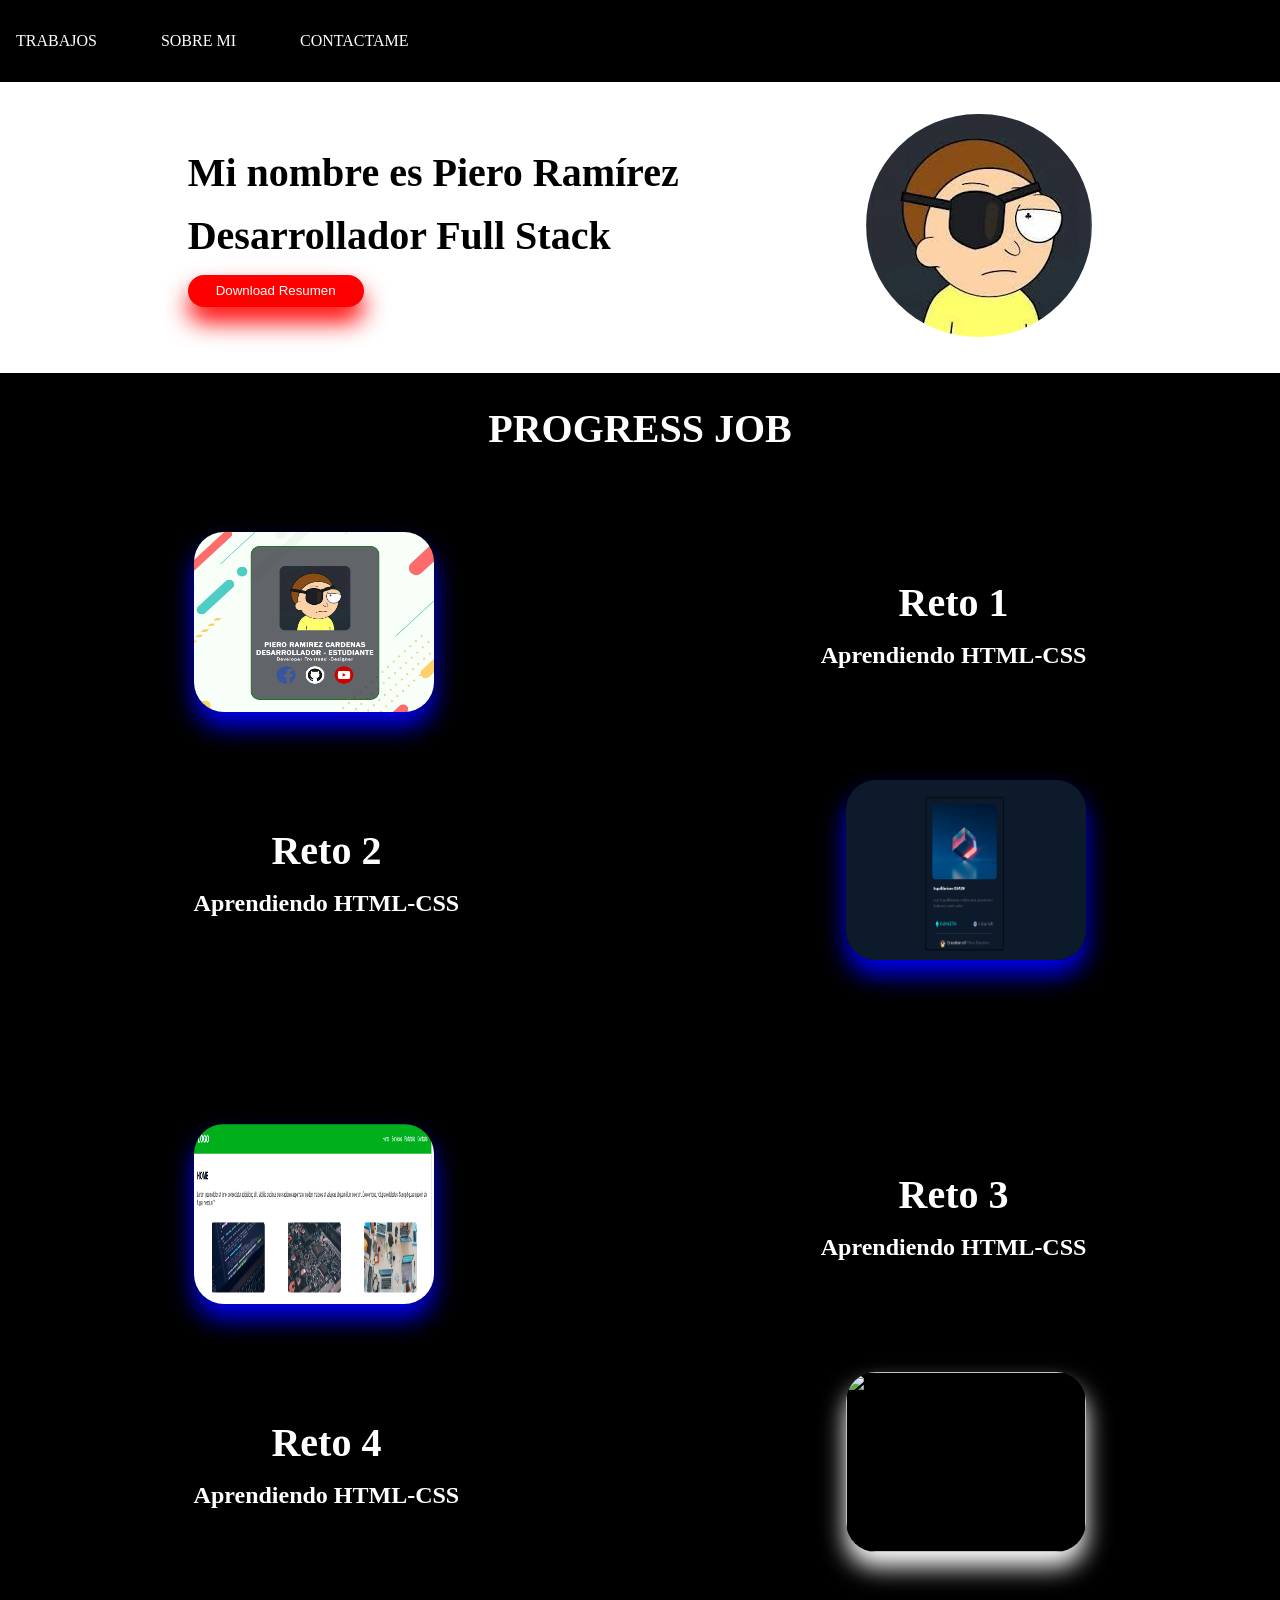
==== index.html @ 8fdea13c "nuevo" ====
<!DOCTYPE html>
<html lang="es">
<head>
    <meta charset="UTF-8">
    <link rel="stylesheet" href="./index.css">
    <title>Título de la página</title>
</head>
<div class="wrap">
    <div class="contenedor1">
       <nav class="navegacion">
           <ul>
               <li><a href="">TRABAJOS</a></li>
               <li><a href="">SOBRE MI</a></li>
               <li><a href="">CONTACTAME</a></li>
           </ul>
       </nav>
    </div>
    <div class="contenedor2">
        <div class="nombre">
            <h1>Mi nombre es Piero Ramírez</h1>
            <h2>Desarrollador Full Stack</h2>
            <button>Download Resumen</button>
            <p class="text-hel">Lorem ipsum dolor sit amet consectetur adipisicing elit. Sunt, eum.</p>
        </div>
        <div class="perfil">
            <img src="./Proyecto1/morty.jpg" alt="">
        </div>
    </div>
    <div class="contenedor3">
        <h1 class="progres">PROGRESS JOB</h1>
        <div class="c3">
            <div>
                <a href="./Proyecto1/Eje1.html" target="_blank"> <img src="./FotosProyectos/Pr1.png" alt=""  > </a>
            </div>
            <div>
                <h1>Reto 1</h1>
                <h2>Aprendiendo HTML-CSS</h2>
            </div>
        </div>
        <div class="c4">
            <div>
                <a href="./Proyecto6/Cubo.html" target="_blank"><img src="./FotosProyectos/cubo.png" alt=""></a>
            </div>
            <div>
                <h1>Reto 2</h1>
                <h2>Aprendiendo HTML-CSS</h2>
            </div>
        </div>
        
        <div class="c3">
            <div>
                <a href="/Proyecto2/Eje1.html" target="_blank"><img src="./FotosProyectos/home-logo.png" alt=""></a>
            </div>
            <div>
                <h1>Reto 3</h1>
                <h2>Aprendiendo HTML-CSS</h2>
            </div>
        </div>
        <div class="c4">
            <div>
                <img src="images.jpeg" alt="">
            </div>
            <div>
                <h1>Reto 4</h1>
                <h2>Aprendiendo HTML-CSS</h2>
            </div>
        </div>
        
    </div>
</div>
</body>
</html>
---- index.css ----
*{
    margin: 0;
    padding: 0;
}
.navegacion ul{
   display: flex ;
   gap:2rem;
   align-items:center ;
   background-color: black ;
   padding: 2rem 0;
   
}
.navegacion li{
    padding-right: 1rem;
    padding-left: 1rem;
    list-style: none;
    
}
.navegacion a{
    text-decoration: none;
    color: white;
}
.contenedor2{
    display: flex;
    
    justify-content: space-evenly;
    align-items: center ;
    margin-top: 2rem;
    padding-bottom: 2rem;
}
.nombre button{
    width: 11rem;
    height: 2rem;
    border: none;
    border-radius: 20px;
    box-shadow: 0px 15px 25px red;
    background-color: red;
    color: white;
    animation-name: volador;
    animation-duration: 4s;
    animation-iteration-count: 1;
    cursor: pointer;
}
@keyframes volador {
    from{
        margin-left: 100%;
        
    }
    to{
        margin-left: - 0.7%;
    }
}


.nombre h2, h1{
    margin-bottom: 1rem;
    font-size: 2.5rem;
}
.perfil img{
    width: 100%;
    border-radius: 20rem;
}

.c3 img,.c4 img{
    width: 15rem;
    height: 180px;
    border-radius:30px ;
    box-shadow: 0px 15px 25px ;
}

.c3 img:hover{
    box-shadow: 0px 15px 25px red;
}
.c4 img:hover{
    box-shadow: 0px 15px 25px red;
}


.contenedor3 .progres{
    text-align: center ;
    

}
.contenedor3 .c3{
    display: flex;
    justify-content: space-around;
    padding-bottom: 4rem;
    padding-top: 4rem;
    text-align: center ;
    align-items: center ;
    
}
.contenedor3{
    background-color: black ;
    color: white;
    
}

.contenedor3 .c4{
    display: flex;
    flex-direction: row-reverse ;
    justify-content: space-around ;
    padding-bottom: 6rem;
   text-align: center ;
    align-items: center ;
    
}

.progres{
    padding-top: 2rem;
}

.text-hel{
    display: none;
}

.nombre:hover +.text-hel {
    display: block !important;
    /* transform: scale(1.3); */
}
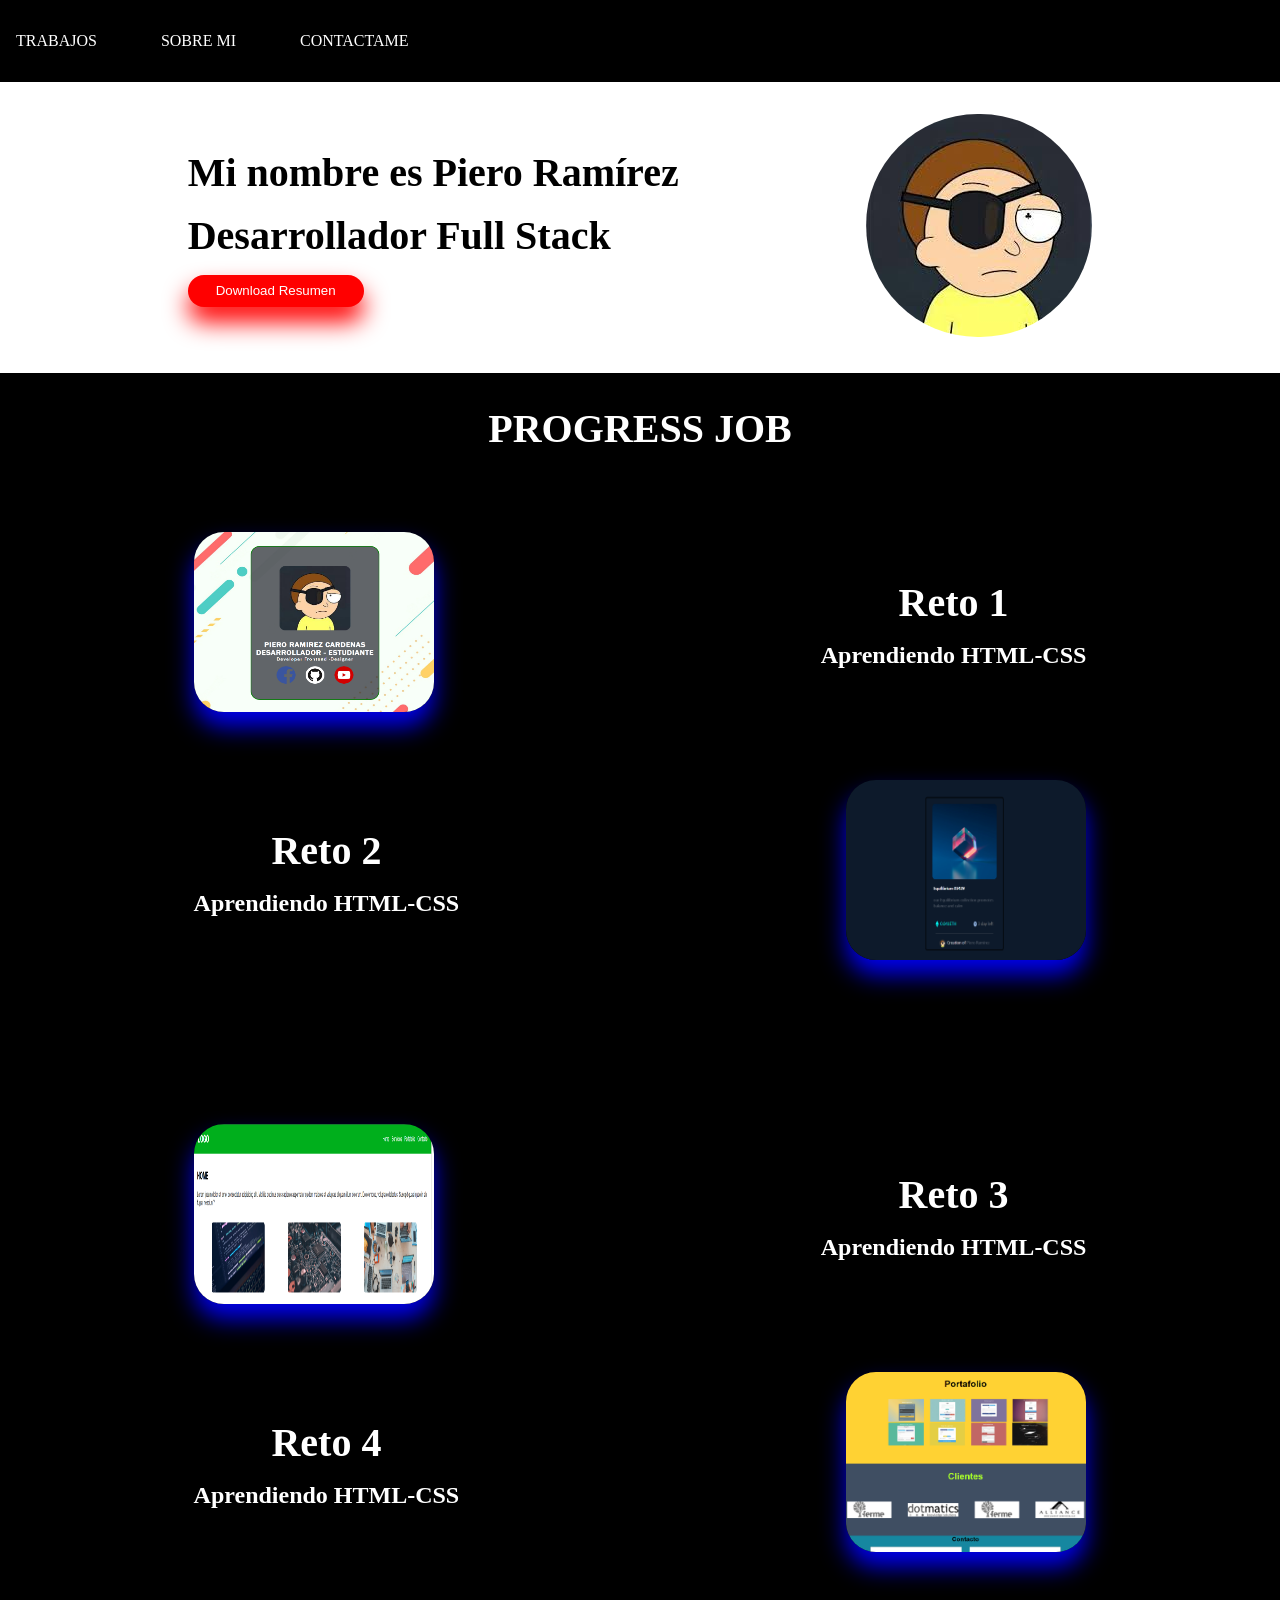
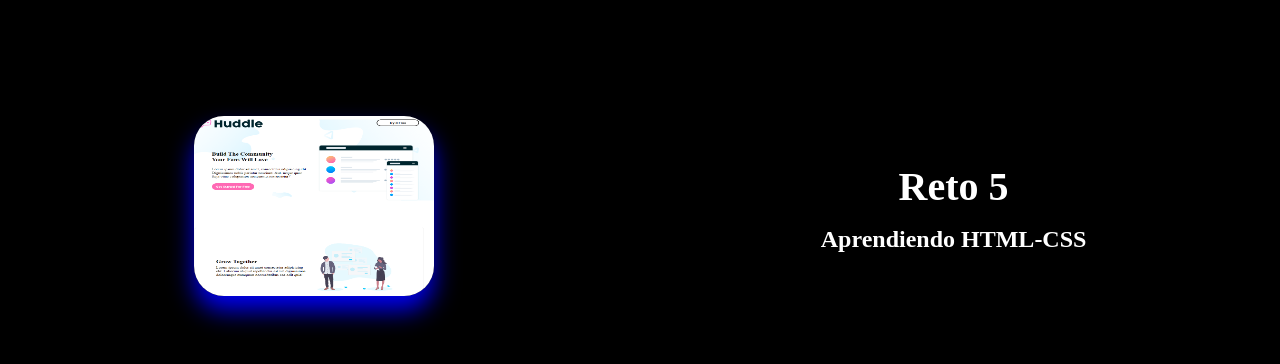
==== commit 336b4e15: "actualziado" ====
--- a/index.html
+++ b/index.html
@@ -58,10 +58,19 @@
         </div>
         <div class="c4">
             <div>
-                <img src="images.jpeg" alt="">
+                <a href="./Proyecto3/Prof.html"><img src="./FotosProyectos/form.png" alt=""></a>
             </div>
             <div>
                 <h1>Reto 4</h1>
+                <h2>Aprendiendo HTML-CSS</h2>
+            </div>
+        </div>
+        <div class="c3">
+            <div>
+                <a href="./Proyecto5/hudle.html" target="_blank"><img src="./FotosProyectos/HUDLE.png" alt=""></a>
+            </div>
+            <div>
+                <h1>Reto 5</h1>
                 <h2>Aprendiendo HTML-CSS</h2>
             </div>
         </div>
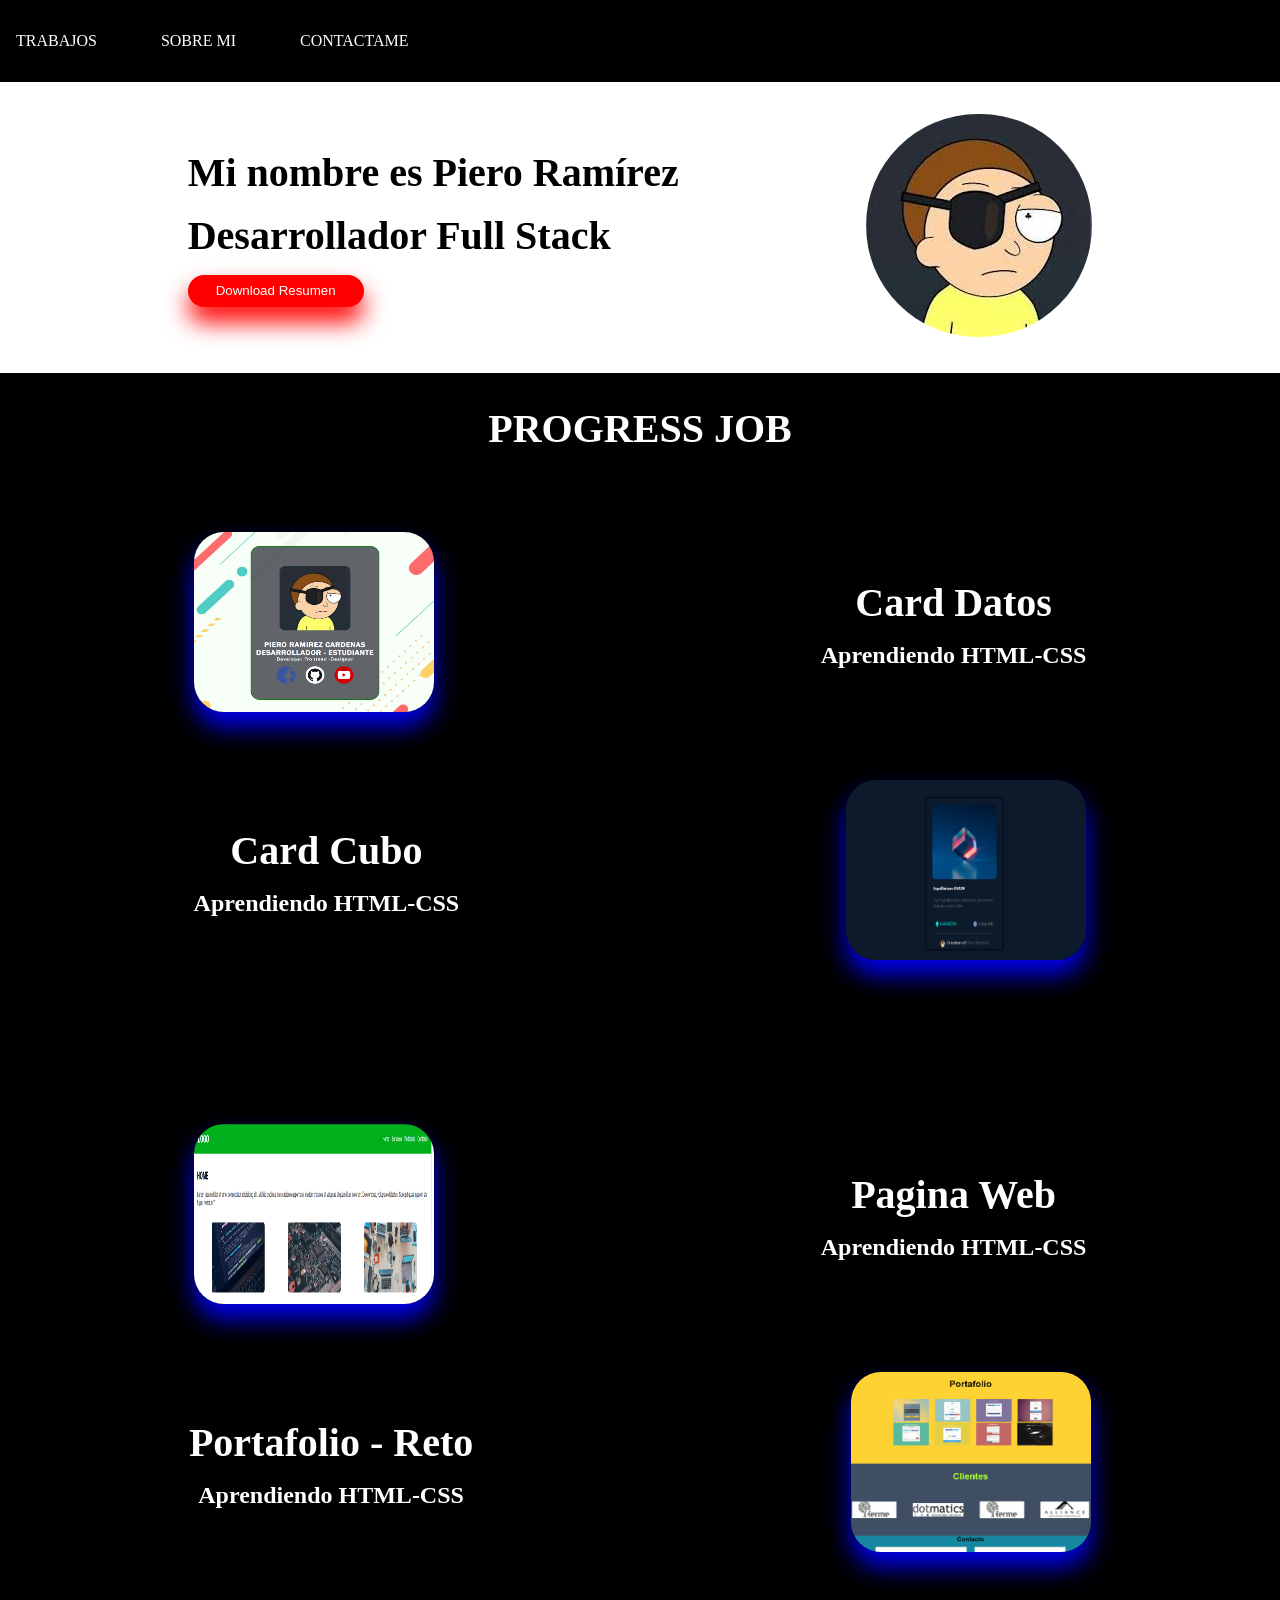
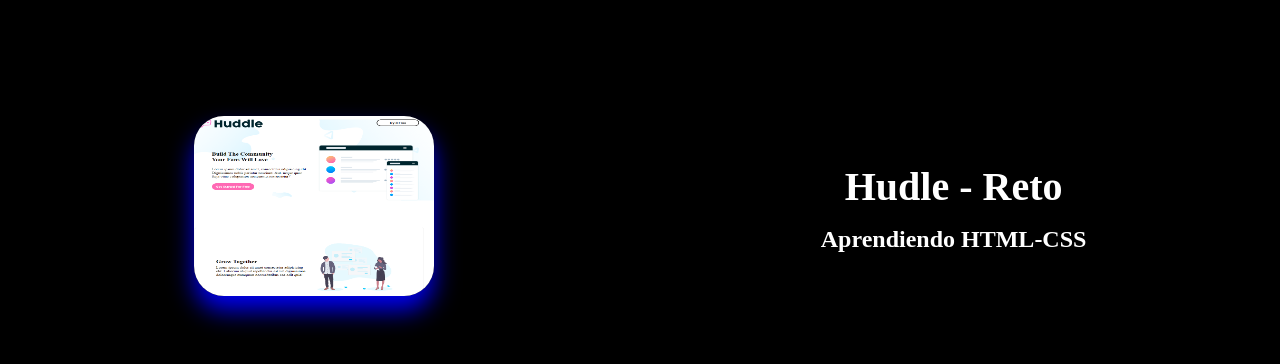
==== commit 613fdce7: "nuevo" ====
--- a/index.html
+++ b/index.html
@@ -33,7 +33,7 @@
                 <a href="./Proyecto1/Eje1.html" target="_blank"> <img src="./FotosProyectos/Pr1.png" alt=""  > </a>
             </div>
             <div>
-                <h1>Reto 1</h1>
+                <h1>Card Datos</h1>
                 <h2>Aprendiendo HTML-CSS</h2>
             </div>
         </div>
@@ -42,7 +42,7 @@
                 <a href="./Proyecto6/Cubo.html" target="_blank"><img src="./FotosProyectos/cubo.png" alt=""></a>
             </div>
             <div>
-                <h1>Reto 2</h1>
+                <h1>Card Cubo</h1>
                 <h2>Aprendiendo HTML-CSS</h2>
             </div>
         </div>
@@ -52,7 +52,7 @@
                 <a href="/Proyecto2/Eje1.html" target="_blank"><img src="./FotosProyectos/home-logo.png" alt=""></a>
             </div>
             <div>
-                <h1>Reto 3</h1>
+                <h1>Pagina Web</h1>
                 <h2>Aprendiendo HTML-CSS</h2>
             </div>
         </div>
@@ -61,7 +61,7 @@
                 <a href="./Proyecto3/Prof.html"><img src="./FotosProyectos/form.png" alt=""></a>
             </div>
             <div>
-                <h1>Reto 4</h1>
+                <h1>Portafolio - Reto</h1>
                 <h2>Aprendiendo HTML-CSS</h2>
             </div>
         </div>
@@ -70,7 +70,7 @@
                 <a href="./Proyecto5/hudle.html" target="_blank"><img src="./FotosProyectos/HUDLE.png" alt=""></a>
             </div>
             <div>
-                <h1>Reto 5</h1>
+                <h1>Hudle - Reto</h1>
                 <h2>Aprendiendo HTML-CSS</h2>
             </div>
         </div>
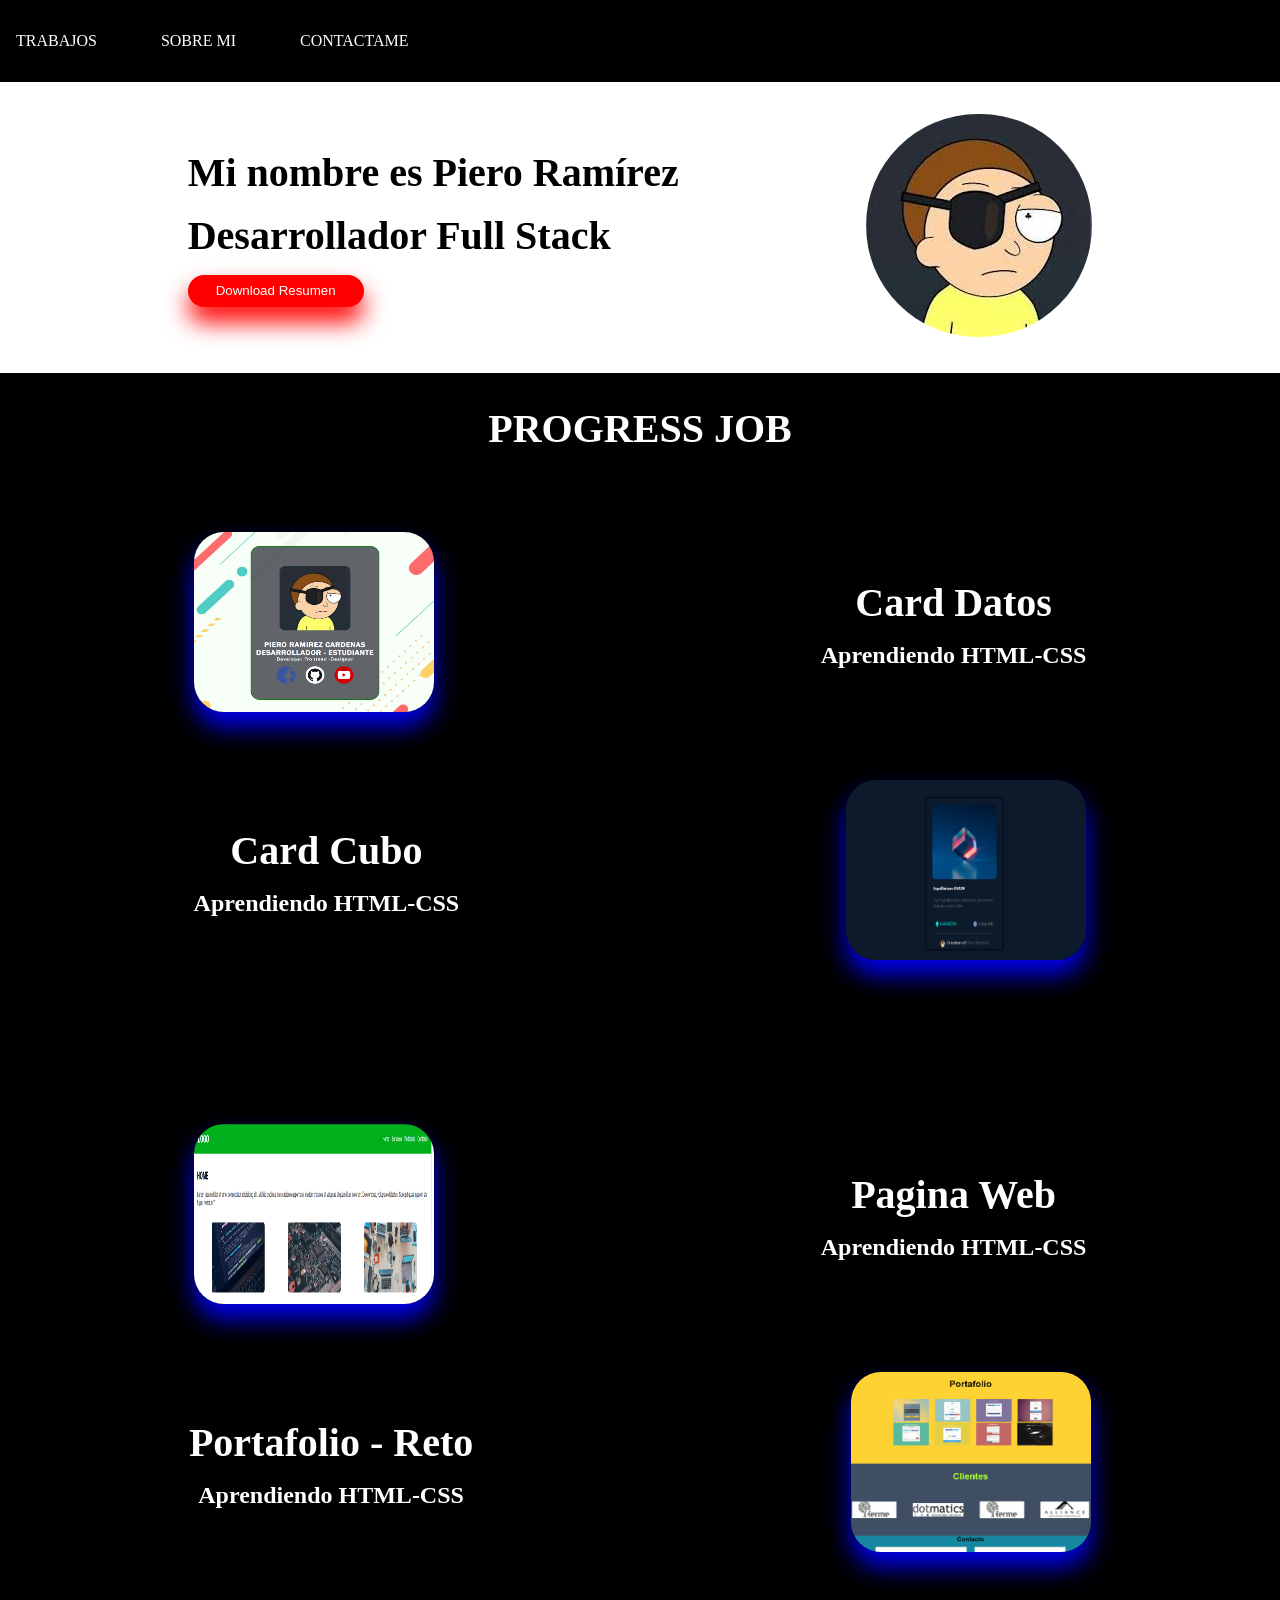
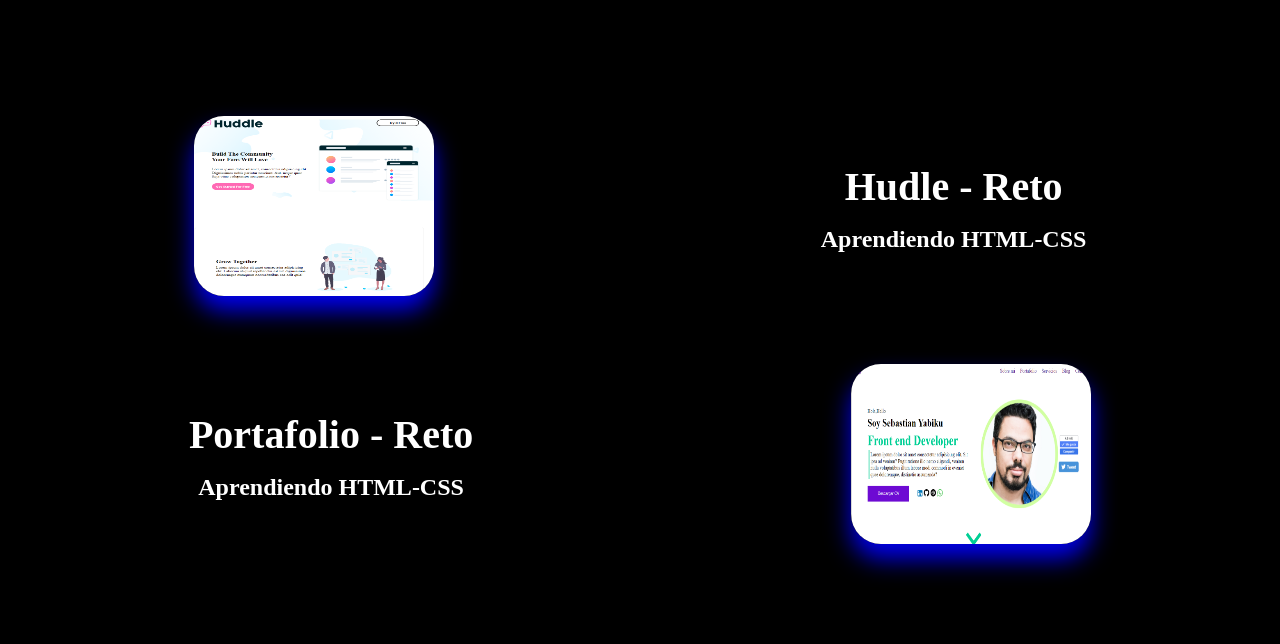
==== commit 87fd83bd: "neew" ====
--- a/index.html
+++ b/index.html
@@ -3,6 +3,7 @@
 <head>
     <meta charset="UTF-8">
     <link rel="stylesheet" href="./index.css">
+    <link rel="icon" href="./FotosProyectos/cubo.png">
     <title>Título de la página</title>
 </head>
 <div class="wrap">
@@ -67,10 +68,20 @@
         </div>
         <div class="c3">
             <div>
-                <a href="./Proyecto5/hudle.html" target="_blank"><img src="./FotosProyectos/HUDLE.png" alt=""></a>
+                <a href="./Proyecto5/hudle-prac.html" target="_blank"><img src="./FotosProyectos/HUDLE.png" alt=""></a>
             </div>
             <div>
                 <h1>Hudle - Reto</h1>
+                <h2>Aprendiendo HTML-CSS</h2>
+            </div>
+        </div>
+
+        <div class="c4">
+            <div>
+                <a href="./Practicas/Practica4.html"><img src="./FotosProyectos/Sin título.png" alt=""></a>
+            </div>
+            <div>
+                <h1>Portafolio - Reto</h1>
                 <h2>Aprendiendo HTML-CSS</h2>
             </div>
         </div>
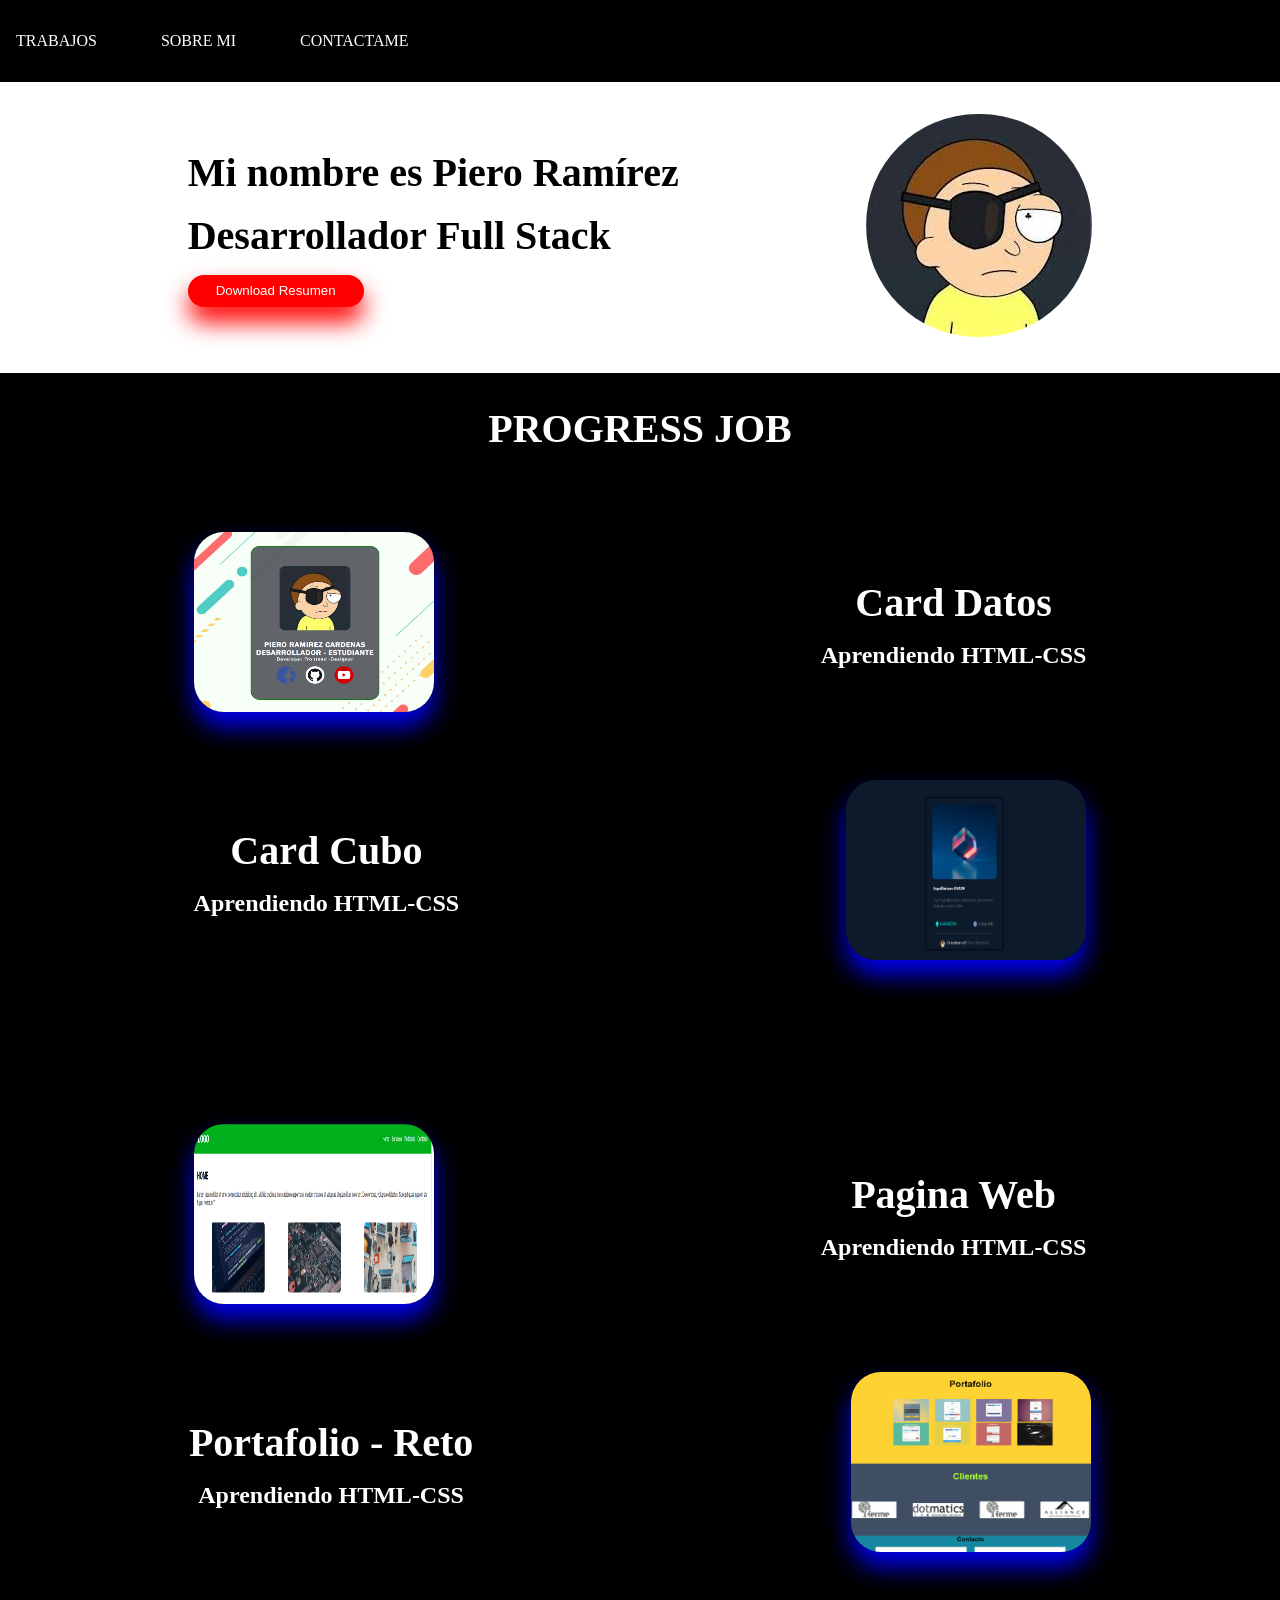
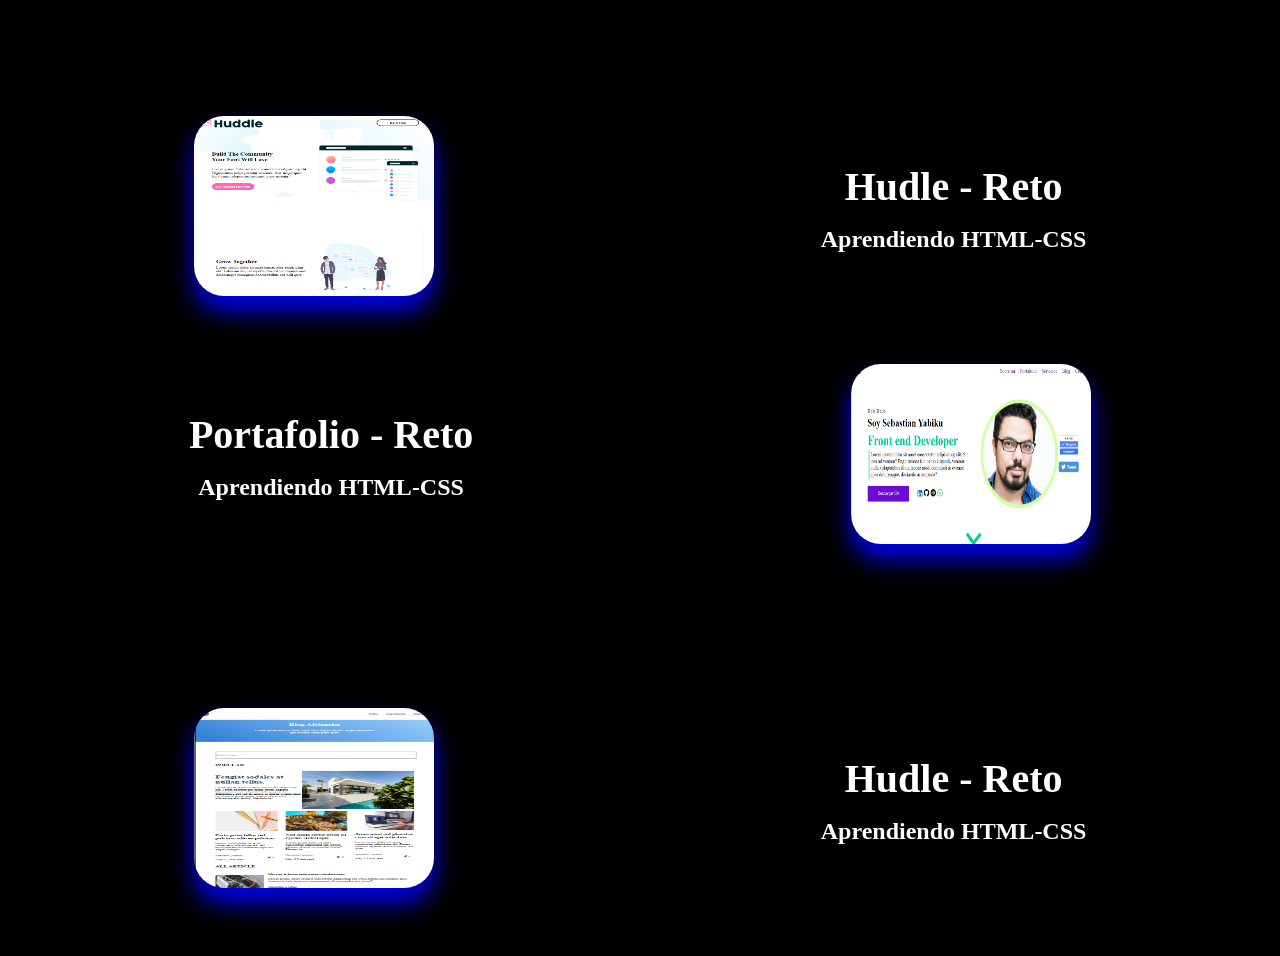
==== commit 1ab755d2: "nuevo" ====
--- a/index.html
+++ b/index.html
@@ -85,6 +85,15 @@
                 <h2>Aprendiendo HTML-CSS</h2>
             </div>
         </div>
+        <div class="c3">
+            <div>
+                <a href="./Proyecto9/pr1.html" target="_blank"><img src="./FotosProyectos/part1.png" alt=""></a>
+            </div>
+            <div>
+                <h1>Hudle - Reto</h1>
+                <h2>Aprendiendo HTML-CSS</h2>
+            </div>
+        </div>
         
     </div>
 </div>
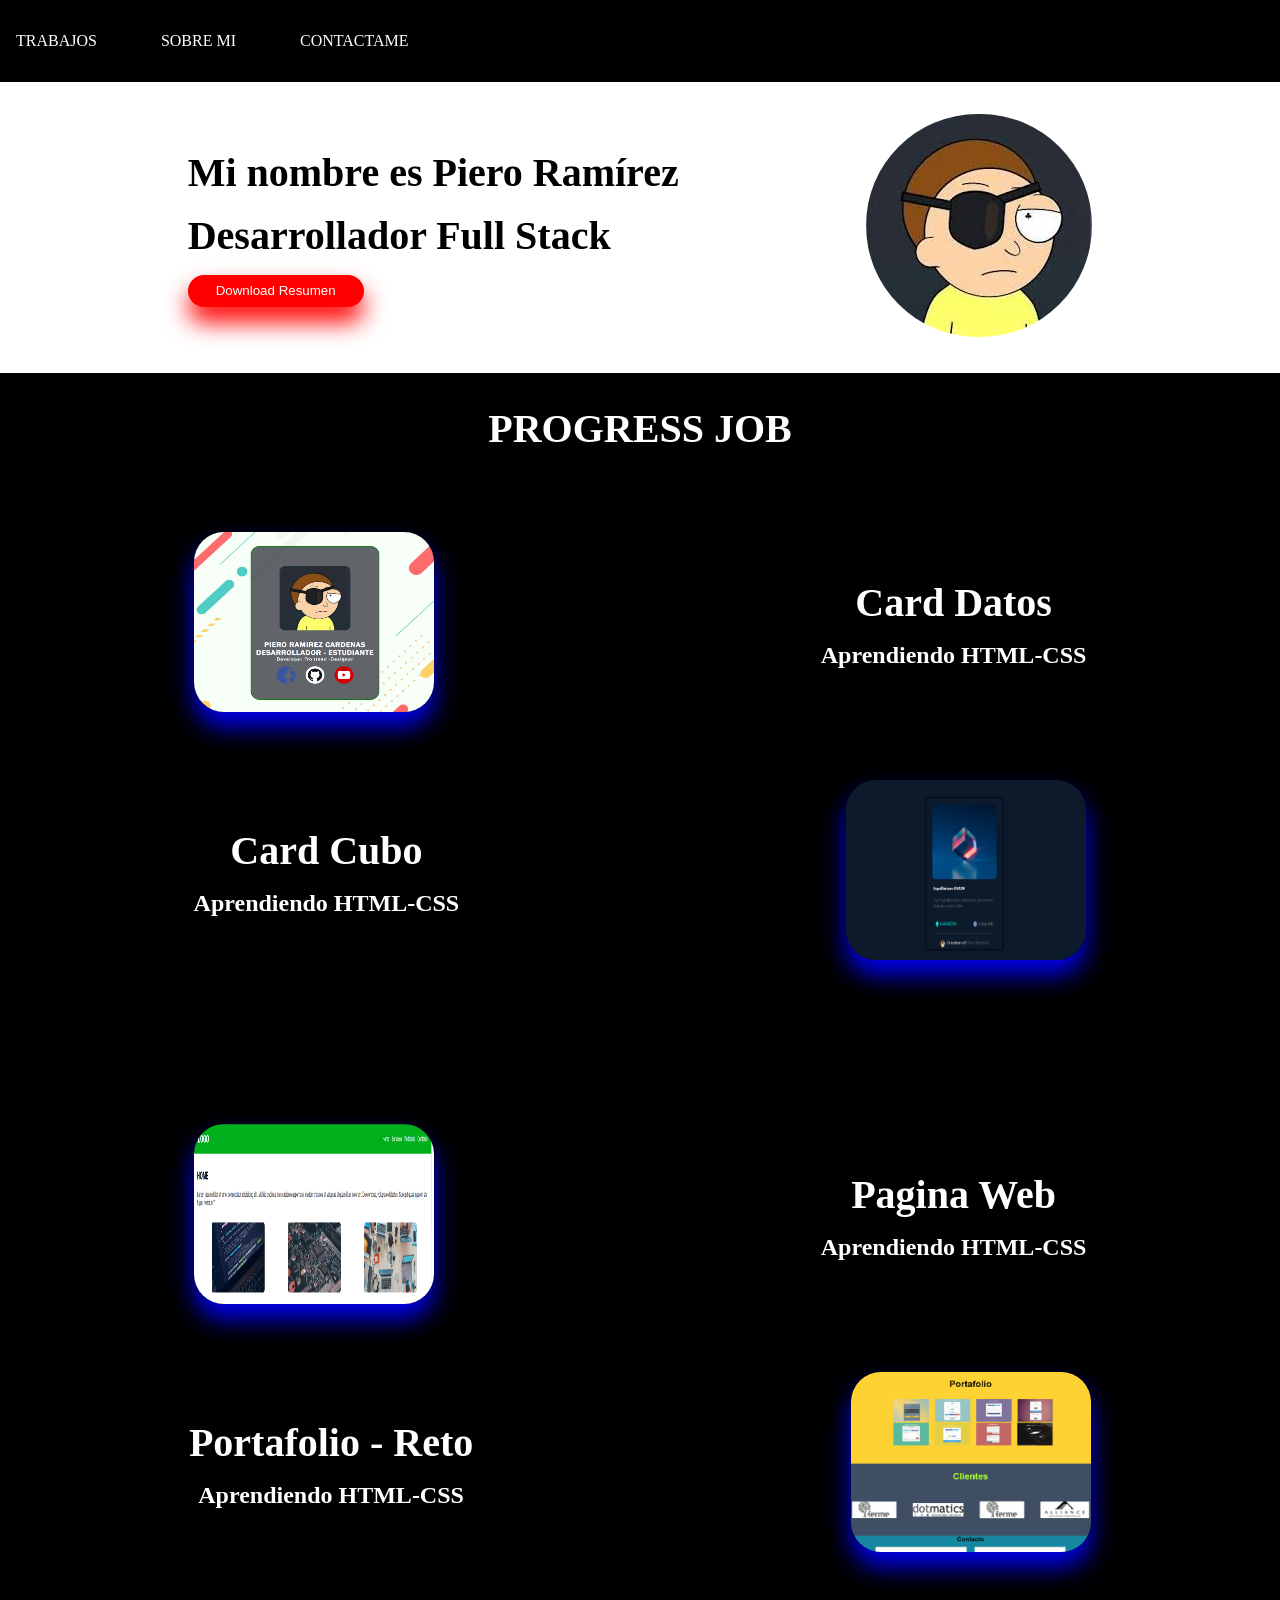
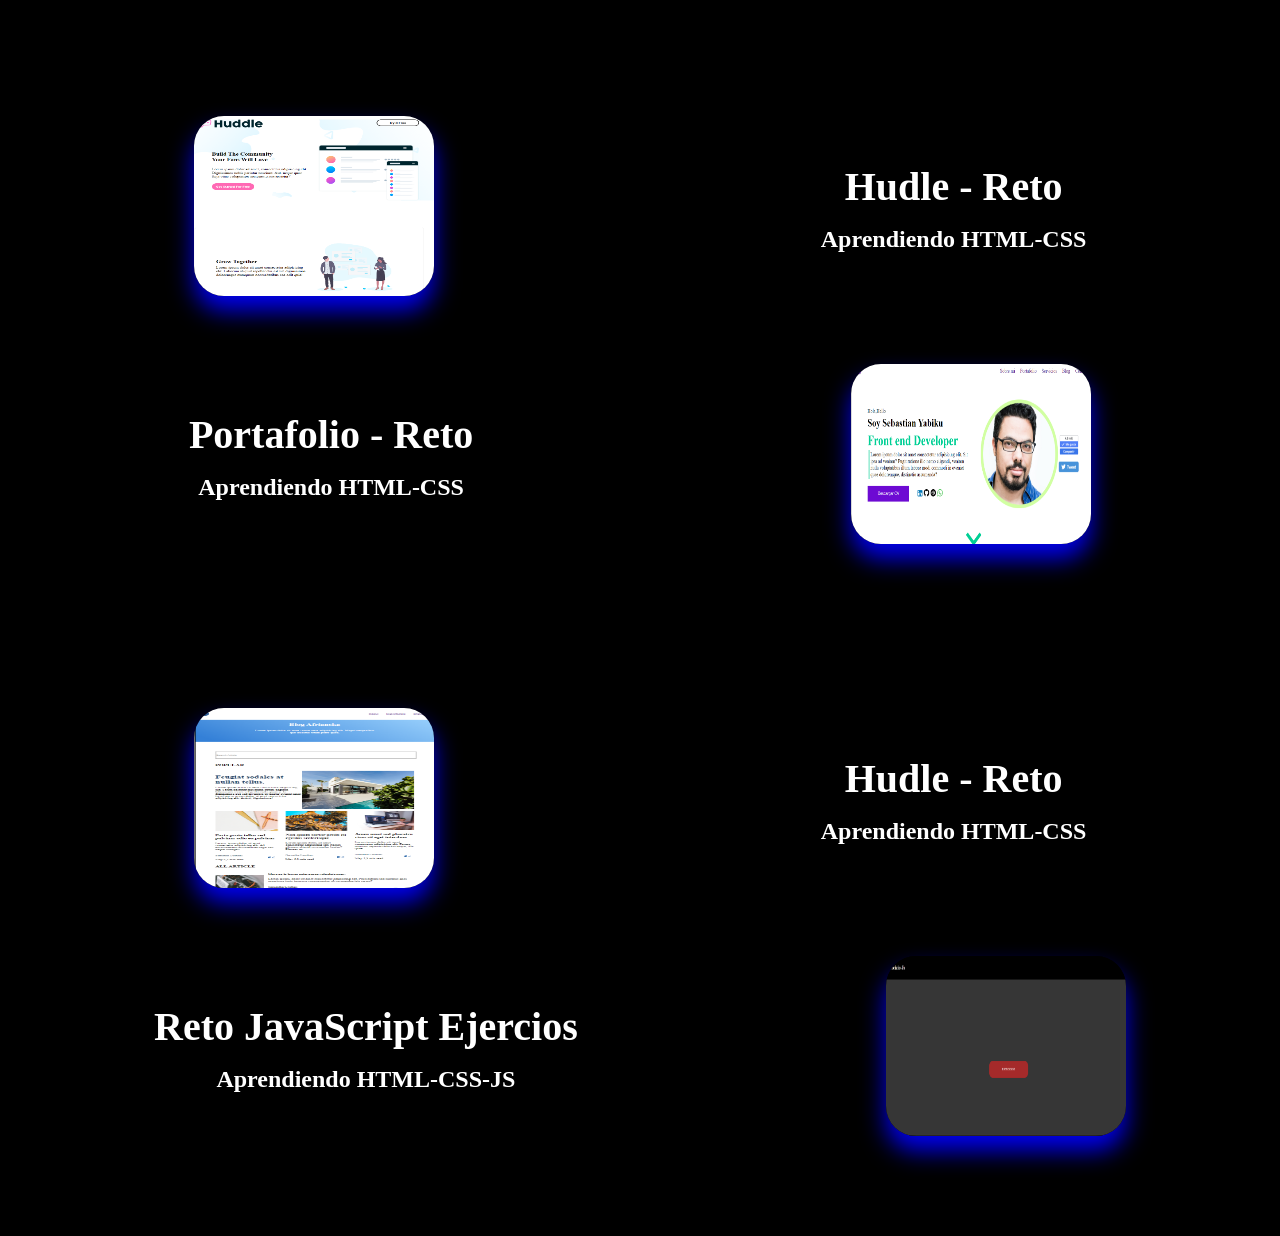
==== commit 682a0969: "nuevo" ====
--- a/index.html
+++ b/index.html
@@ -94,6 +94,15 @@
                 <h2>Aprendiendo HTML-CSS</h2>
             </div>
         </div>
+        <div class="c4">
+            <div>
+                <a href="./JavaScrpt/ejercicios.html"><img src="./FotosProyectos/ejeJs.png" alt=""></a>
+            </div>
+            <div>
+                <h1>Reto JavaScript Ejercios</h1>
+                <h2>Aprendiendo HTML-CSS-JS</h2>
+            </div>
+        </div>
         
     </div>
 </div>
